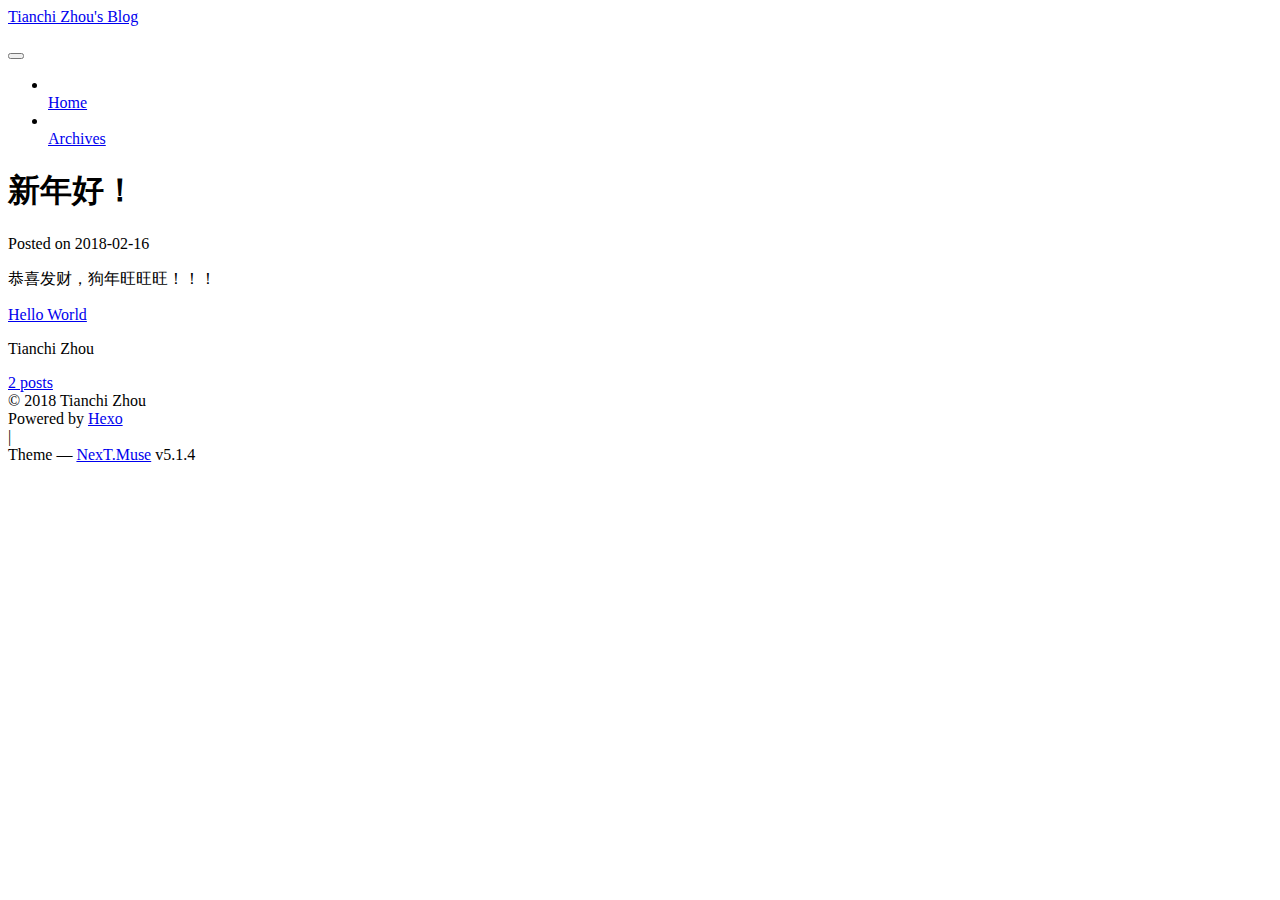
==== 2018/02/16/my-first-post/index.html @ 7aaddd5a "Site updated: 2018-02-16 20:08:25" ====
<!DOCTYPE html>



  


<html class="theme-next muse use-motion" lang="en">
<head>
  <meta charset="UTF-8"/>
<meta http-equiv="X-UA-Compatible" content="IE=edge" />
<meta name="viewport" content="width=device-width, initial-scale=1, maximum-scale=1"/>
<meta name="theme-color" content="#222">









<meta http-equiv="Cache-Control" content="no-transform" />
<meta http-equiv="Cache-Control" content="no-siteapp" />
















  
  
  <link href="/lib/fancybox/source/jquery.fancybox.css?v=2.1.5" rel="stylesheet" type="text/css" />







<link href="/lib/font-awesome/css/font-awesome.min.css?v=4.6.2" rel="stylesheet" type="text/css" />

<link href="/css/main.css?v=5.1.4" rel="stylesheet" type="text/css" />


  <link rel="apple-touch-icon" sizes="180x180" href="/images/apple-touch-icon-next.png?v=5.1.4">


  <link rel="icon" type="image/png" sizes="32x32" href="/images/favicon-32x32-next.png?v=5.1.4">


  <link rel="icon" type="image/png" sizes="16x16" href="/images/favicon-16x16-next.png?v=5.1.4">


  <link rel="mask-icon" href="/images/logo.svg?v=5.1.4" color="#222">





  <meta name="keywords" content="Hexo, NexT" />










<meta name="description" content="恭喜发财，狗年旺旺旺！！！">
<meta property="og:type" content="article">
<meta property="og:title" content="新年好！">
<meta property="og:url" content="https://ZhouWlnd.github.io/2018/02/16/my-first-post/index.html">
<meta property="og:site_name" content="Tianchi Zhou&#39;s Blog">
<meta property="og:description" content="恭喜发财，狗年旺旺旺！！！">
<meta property="og:locale" content="en">
<meta property="og:updated_time" content="2018-02-16T12:07:33.828Z">
<meta name="twitter:card" content="summary">
<meta name="twitter:title" content="新年好！">
<meta name="twitter:description" content="恭喜发财，狗年旺旺旺！！！">



<script type="text/javascript" id="hexo.configurations">
  var NexT = window.NexT || {};
  var CONFIG = {
    root: '/',
    scheme: 'Muse',
    version: '5.1.4',
    sidebar: {"position":"left","display":"post","offset":12,"b2t":false,"scrollpercent":false,"onmobile":false},
    fancybox: true,
    tabs: true,
    motion: {"enable":true,"async":false,"transition":{"post_block":"fadeIn","post_header":"slideDownIn","post_body":"slideDownIn","coll_header":"slideLeftIn","sidebar":"slideUpIn"}},
    duoshuo: {
      userId: '0',
      author: 'Author'
    },
    algolia: {
      applicationID: '',
      apiKey: '',
      indexName: '',
      hits: {"per_page":10},
      labels: {"input_placeholder":"Search for Posts","hits_empty":"We didn't find any results for the search: ${query}","hits_stats":"${hits} results found in ${time} ms"}
    }
  };
</script>



  <link rel="canonical" href="https://ZhouWlnd.github.io/2018/02/16/my-first-post/"/>





  <title>新年好！ | Tianchi Zhou's Blog</title>
  








</head>

<body itemscope itemtype="http://schema.org/WebPage" lang="en">

  
  
    
  

  <div class="container sidebar-position-left page-post-detail">
    <div class="headband"></div>

    <header id="header" class="header" itemscope itemtype="http://schema.org/WPHeader">
      <div class="header-inner"><div class="site-brand-wrapper">
  <div class="site-meta ">
    

    <div class="custom-logo-site-title">
      <a href="/"  class="brand" rel="start">
        <span class="logo-line-before"><i></i></span>
        <span class="site-title">Tianchi Zhou's Blog</span>
        <span class="logo-line-after"><i></i></span>
      </a>
    </div>
      
        <p class="site-subtitle"></p>
      
  </div>

  <div class="site-nav-toggle">
    <button>
      <span class="btn-bar"></span>
      <span class="btn-bar"></span>
      <span class="btn-bar"></span>
    </button>
  </div>
</div>

<nav class="site-nav">
  

  
    <ul id="menu" class="menu">
      
        
        <li class="menu-item menu-item-home">
          <a href="/" rel="section">
            
              <i class="menu-item-icon fa fa-fw fa-home"></i> <br />
            
            Home
          </a>
        </li>
      
        
        <li class="menu-item menu-item-archives">
          <a href="/archives/" rel="section">
            
              <i class="menu-item-icon fa fa-fw fa-archive"></i> <br />
            
            Archives
          </a>
        </li>
      

      
    </ul>
  

  
</nav>



 </div>
    </header>

    <main id="main" class="main">
      <div class="main-inner">
        <div class="content-wrap">
          <div id="content" class="content">
            

  <div id="posts" class="posts-expand">
    

  

  
  
  

  <article class="post post-type-normal" itemscope itemtype="http://schema.org/Article">
  
  
  
  <div class="post-block">
    <link itemprop="mainEntityOfPage" href="https://ZhouWlnd.github.io/2018/02/16/my-first-post/">

    <span hidden itemprop="author" itemscope itemtype="http://schema.org/Person">
      <meta itemprop="name" content="Tianchi Zhou">
      <meta itemprop="description" content="">
      <meta itemprop="image" content="/images/avatar.gif">
    </span>

    <span hidden itemprop="publisher" itemscope itemtype="http://schema.org/Organization">
      <meta itemprop="name" content="Tianchi Zhou's Blog">
    </span>

    
      <header class="post-header">

        
        
          <h1 class="post-title" itemprop="name headline">新年好！</h1>
        

        <div class="post-meta">
          <span class="post-time">
            
              <span class="post-meta-item-icon">
                <i class="fa fa-calendar-o"></i>
              </span>
              
                <span class="post-meta-item-text">Posted on</span>
              
              <time title="Post created" itemprop="dateCreated datePublished" datetime="2018-02-16T19:02:59+08:00">
                2018-02-16
              </time>
            

            

            
          </span>

          

          
            
          

          
          

          

          

          

        </div>
      </header>
    

    
    
    
    <div class="post-body" itemprop="articleBody">

      
      

      
        <p>恭喜发财，狗年旺旺旺！！！</p>

      
    </div>
    
    
    

    

    

    

    <footer class="post-footer">
      

      
      
      

      
        <div class="post-nav">
          <div class="post-nav-next post-nav-item">
            
              <a href="/2018/02/16/hello-world/" rel="next" title="Hello World">
                <i class="fa fa-chevron-left"></i> Hello World
              </a>
            
          </div>

          <span class="post-nav-divider"></span>

          <div class="post-nav-prev post-nav-item">
            
          </div>
        </div>
      

      
      
    </footer>
  </div>
  
  
  
  </article>



    <div class="post-spread">
      
    </div>
  </div>


          </div>
          


          

  



        </div>
        
          
  
  <div class="sidebar-toggle">
    <div class="sidebar-toggle-line-wrap">
      <span class="sidebar-toggle-line sidebar-toggle-line-first"></span>
      <span class="sidebar-toggle-line sidebar-toggle-line-middle"></span>
      <span class="sidebar-toggle-line sidebar-toggle-line-last"></span>
    </div>
  </div>

  <aside id="sidebar" class="sidebar">
    
    <div class="sidebar-inner">

      

      

      <section class="site-overview-wrap sidebar-panel sidebar-panel-active">
        <div class="site-overview">
          <div class="site-author motion-element" itemprop="author" itemscope itemtype="http://schema.org/Person">
            
              <p class="site-author-name" itemprop="name">Tianchi Zhou</p>
              <p class="site-description motion-element" itemprop="description"></p>
          </div>

          <nav class="site-state motion-element">

            
              <div class="site-state-item site-state-posts">
              
                <a href="/archives/">
              
                  <span class="site-state-item-count">2</span>
                  <span class="site-state-item-name">posts</span>
                </a>
              </div>
            

            

            

          </nav>

          

          

          
          

          
          

          

        </div>
      </section>

      

      

    </div>
  </aside>


        
      </div>
    </main>

    <footer id="footer" class="footer">
      <div class="footer-inner">
        <div class="copyright">&copy; <span itemprop="copyrightYear">2018</span>
  <span class="with-love">
    <i class="fa fa-user"></i>
  </span>
  <span class="author" itemprop="copyrightHolder">Tianchi Zhou</span>

  
</div>


  <div class="powered-by">Powered by <a class="theme-link" target="_blank" href="https://hexo.io">Hexo</a></div>



  <span class="post-meta-divider">|</span>



  <div class="theme-info">Theme &mdash; <a class="theme-link" target="_blank" href="https://github.com/iissnan/hexo-theme-next">NexT.Muse</a> v5.1.4</div>




        







        
      </div>
    </footer>

    
      <div class="back-to-top">
        <i class="fa fa-arrow-up"></i>
        
      </div>
    

    

  </div>

  

<script type="text/javascript">
  if (Object.prototype.toString.call(window.Promise) !== '[object Function]') {
    window.Promise = null;
  }
</script>









  












  
  
    <script type="text/javascript" src="/lib/jquery/index.js?v=2.1.3"></script>
  

  
  
    <script type="text/javascript" src="/lib/fastclick/lib/fastclick.min.js?v=1.0.6"></script>
  

  
  
    <script type="text/javascript" src="/lib/jquery_lazyload/jquery.lazyload.js?v=1.9.7"></script>
  

  
  
    <script type="text/javascript" src="/lib/velocity/velocity.min.js?v=1.2.1"></script>
  

  
  
    <script type="text/javascript" src="/lib/velocity/velocity.ui.min.js?v=1.2.1"></script>
  

  
  
    <script type="text/javascript" src="/lib/fancybox/source/jquery.fancybox.pack.js?v=2.1.5"></script>
  


  


  <script type="text/javascript" src="/js/src/utils.js?v=5.1.4"></script>

  <script type="text/javascript" src="/js/src/motion.js?v=5.1.4"></script>



  
  

  
  <script type="text/javascript" src="/js/src/scrollspy.js?v=5.1.4"></script>
<script type="text/javascript" src="/js/src/post-details.js?v=5.1.4"></script>



  


  <script type="text/javascript" src="/js/src/bootstrap.js?v=5.1.4"></script>



  


  




	





  





  












  





  

  

  

  
  

  

  

  

</body>
</html>
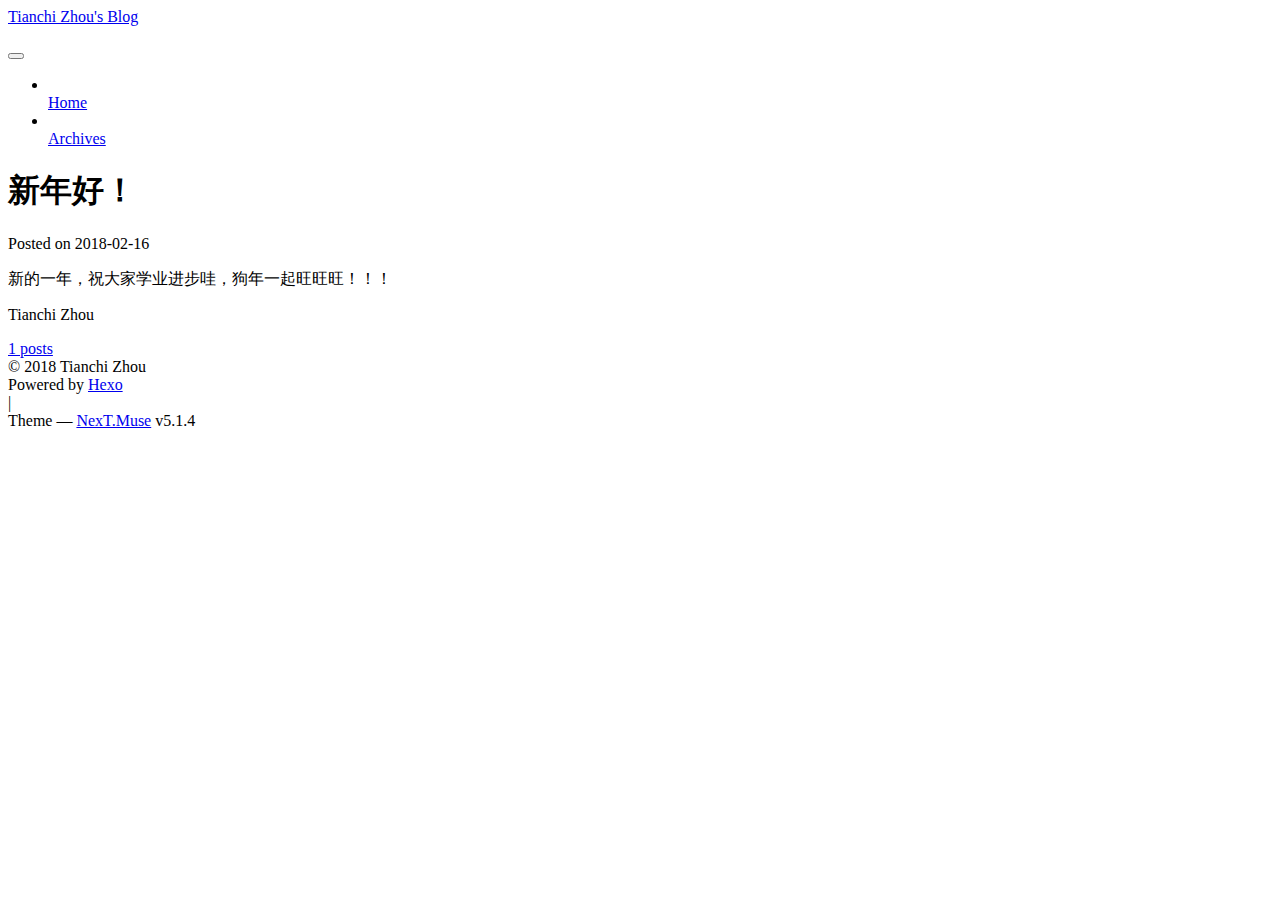
==== commit b1acf875: "Site updated: 2018-02-16 20:23:18" ====
--- a/2018/02/16/my-first-post/index.html
+++ b/2018/02/16/my-first-post/index.html
@@ -79,17 +79,17 @@
 
 
 
-<meta name="description" content="恭喜发财，狗年旺旺旺！！！">
+<meta name="description" content="新的一年，祝大家学业进步哇，狗年一起旺旺旺！！！">
 <meta property="og:type" content="article">
 <meta property="og:title" content="新年好！">
 <meta property="og:url" content="https://ZhouWlnd.github.io/2018/02/16/my-first-post/index.html">
 <meta property="og:site_name" content="Tianchi Zhou&#39;s Blog">
-<meta property="og:description" content="恭喜发财，狗年旺旺旺！！！">
+<meta property="og:description" content="新的一年，祝大家学业进步哇，狗年一起旺旺旺！！！">
 <meta property="og:locale" content="en">
-<meta property="og:updated_time" content="2018-02-16T12:07:33.828Z">
+<meta property="og:updated_time" content="2018-02-16T12:23:07.978Z">
 <meta name="twitter:card" content="summary">
 <meta name="twitter:title" content="新年好！">
-<meta name="twitter:description" content="恭喜发财，狗年旺旺旺！！！">
+<meta name="twitter:description" content="新的一年，祝大家学业进步哇，狗年一起旺旺旺！！！">
 
 
 
@@ -299,7 +299,7 @@
       
 
       
-        <p>恭喜发财，狗年旺旺旺！！！</p>
+        <p>新的一年，祝大家学业进步哇，狗年一起旺旺旺！！！</p>
 
       
     </div>
@@ -320,22 +320,6 @@
       
       
 
-      
-        <div class="post-nav">
-          <div class="post-nav-next post-nav-item">
-            
-              <a href="/2018/02/16/hello-world/" rel="next" title="Hello World">
-                <i class="fa fa-chevron-left"></i> Hello World
-              </a>
-            
-          </div>
-
-          <span class="post-nav-divider"></span>
-
-          <div class="post-nav-prev post-nav-item">
-            
-          </div>
-        </div>
       
 
       
@@ -400,7 +384,7 @@
               
                 <a href="/archives/">
               
-                  <span class="site-state-item-count">2</span>
+                  <span class="site-state-item-count">1</span>
                   <span class="site-state-item-name">posts</span>
                 </a>
               </div>
